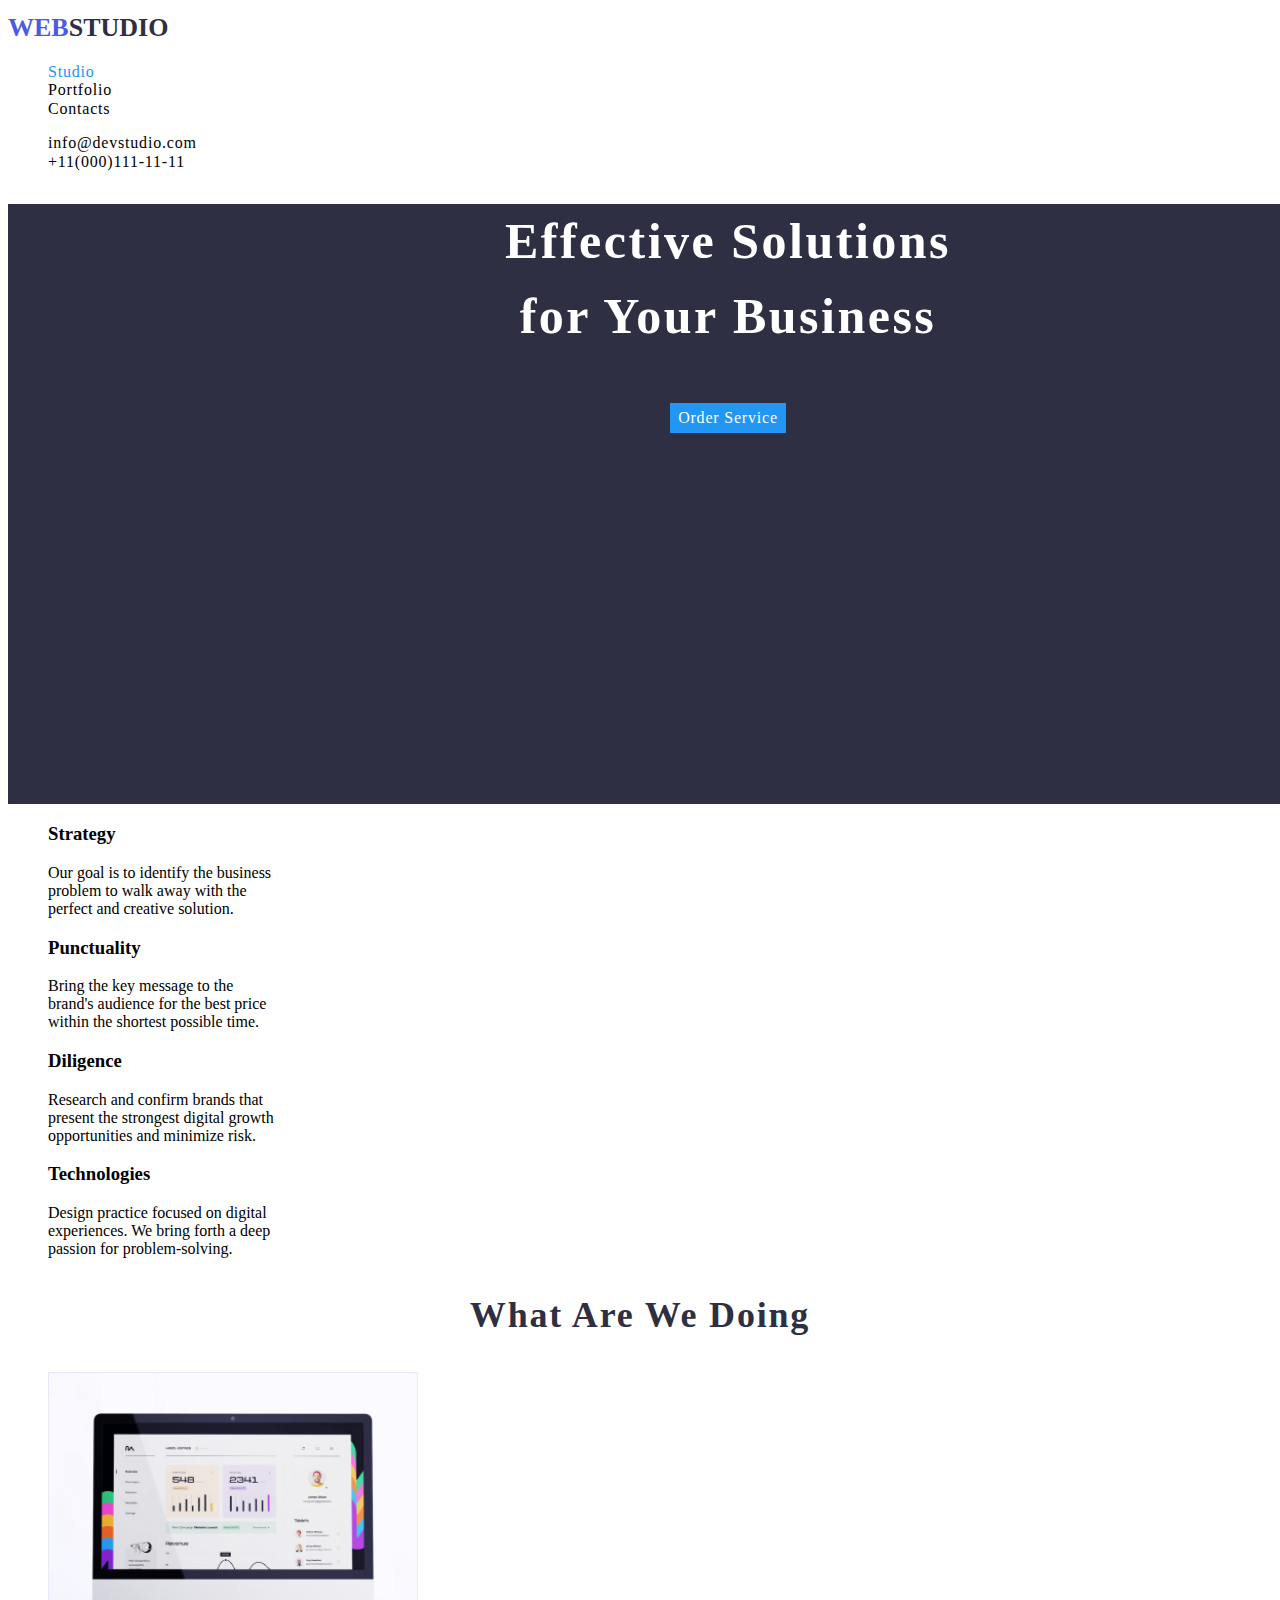
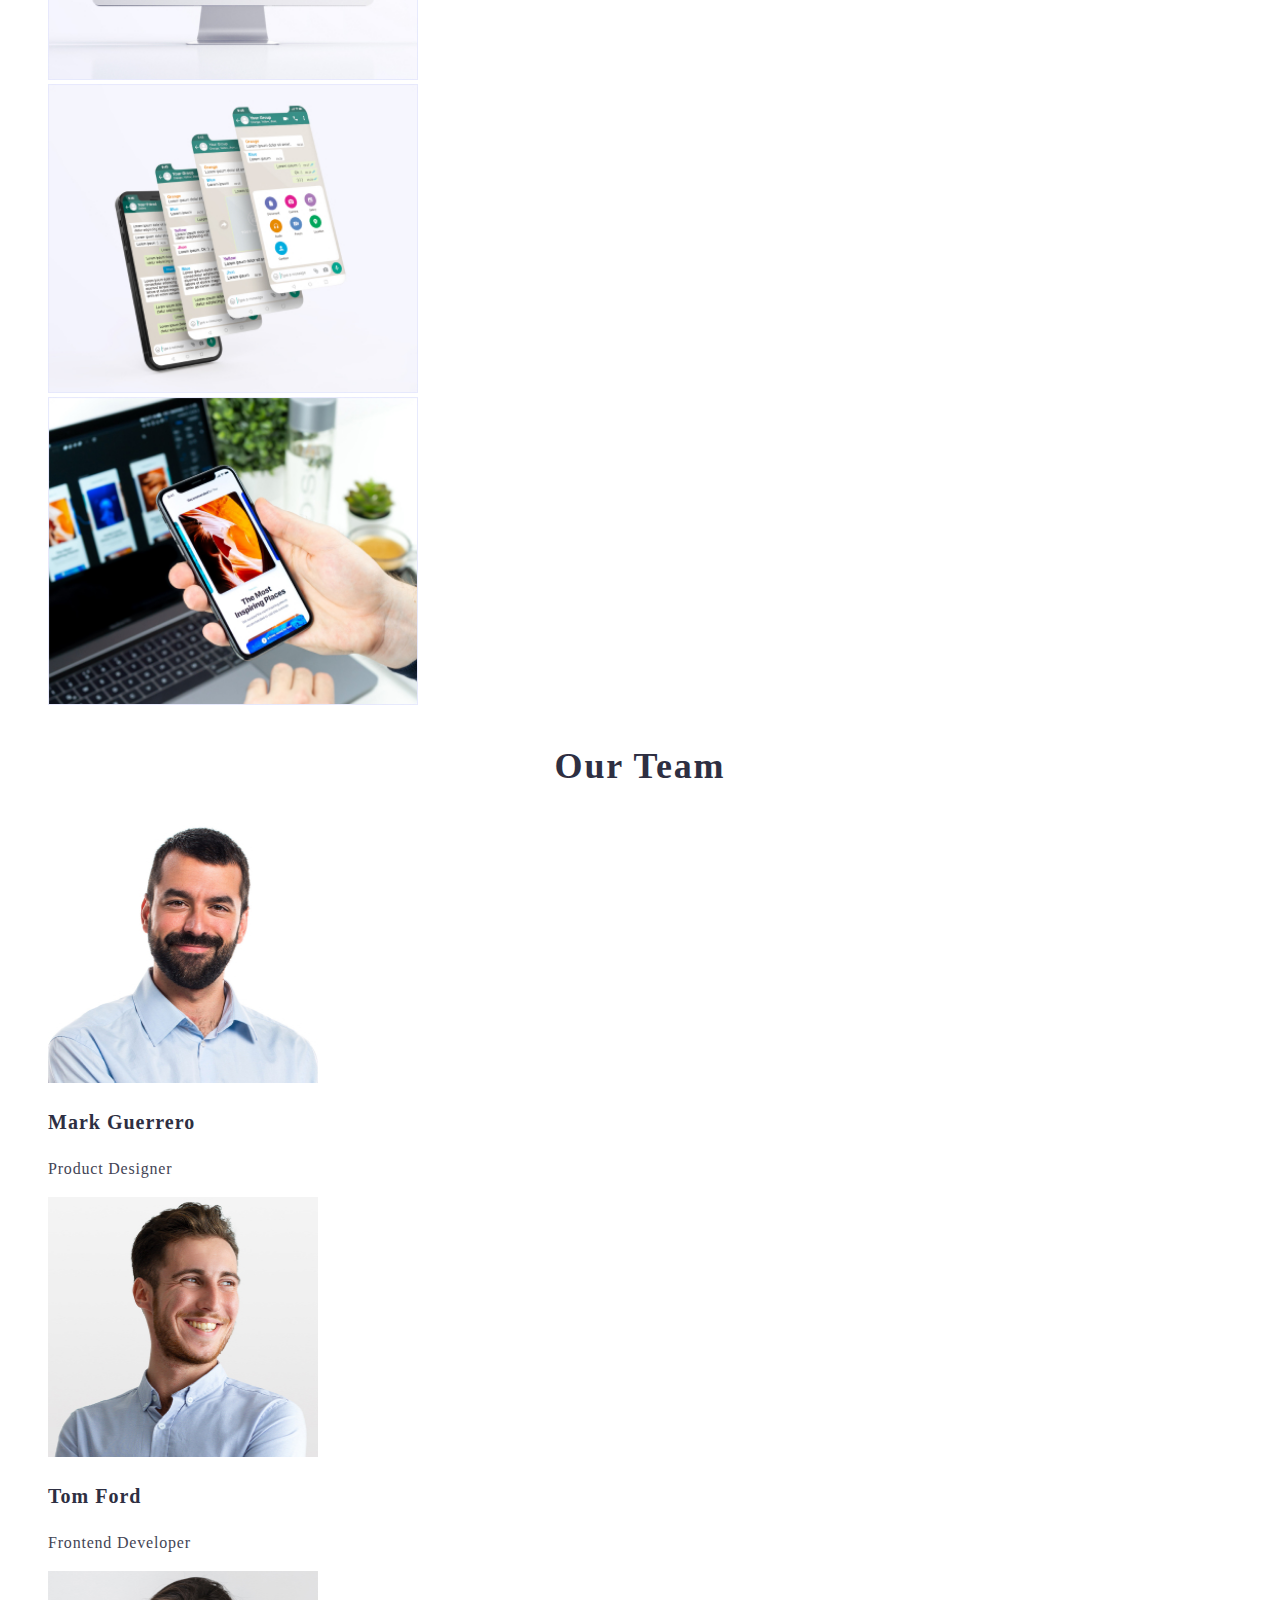
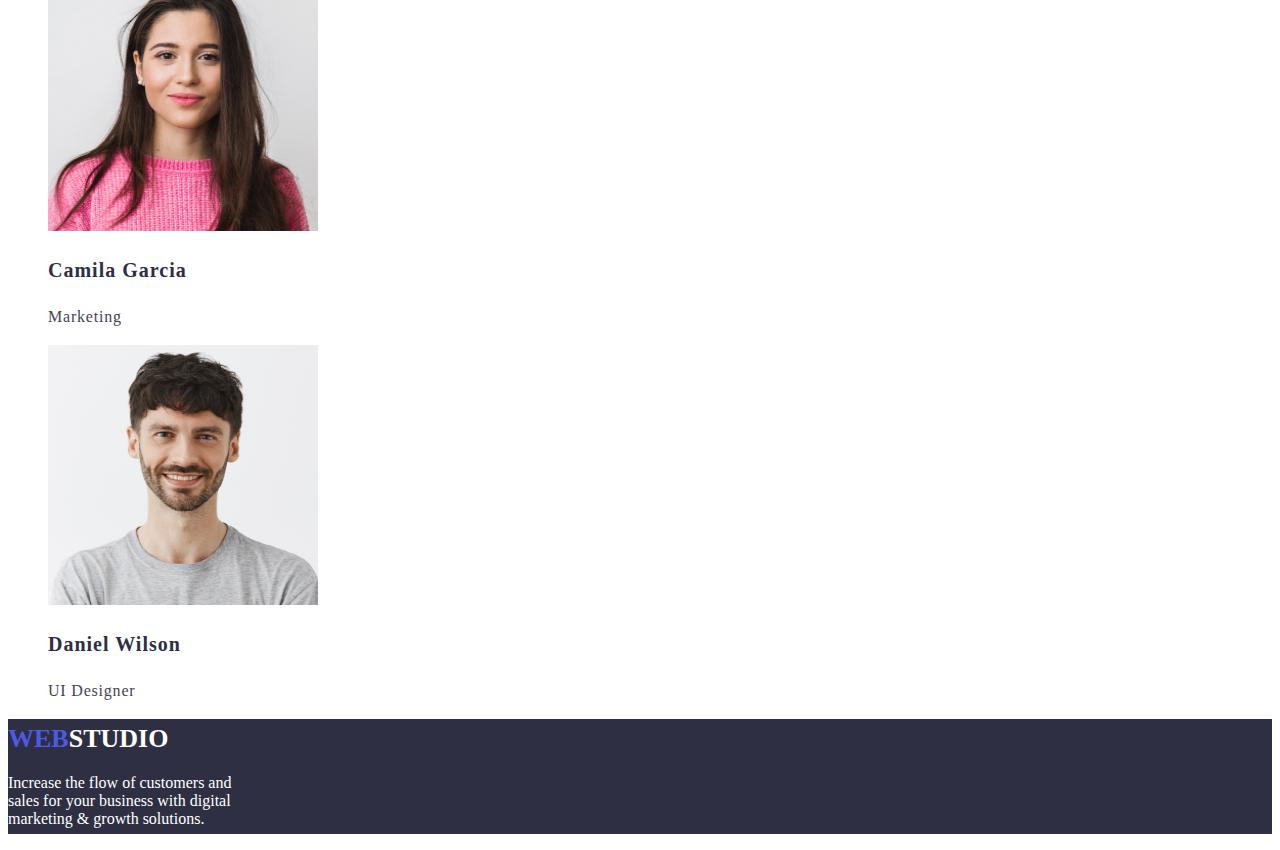
==== index.html @ 822389d4 "Homework2" ====
<!DOCTYPE html>
<html lang="en">
  <head>
    <meta charset="UTF-8" />
    <meta name="viewport" content="width=device-width, initial-scale=1.0" />
    <title>Homework 2</title>
    <!-- CSS -->
    <link rel="stylesheet" href="./css/styles.css" />
  </head>

  <body>
    <!-- This is the Header -->
    <header>
      <nav>
        <a href="./index.html" class="link-logo">
          <span class="web-logo">WEB</span
          ><span class="studio-logo">STUDIO</span>
        </a>
        <ul class="navbar lists">
          <li>
            <a href="#" class="pages currentoption">Studio</a>
          </li>
          <li>
            <a href="./portfolio.html" class="pages">Portfolio</a>
          </li>
          <li>
            <a href="#" class="pages">Contacts</a>
          </li>
        </ul>
      </nav>
      <ul class="contact-info lists">
        <li>
          <a href="mailto:info@devstudio.com" class="info">
            info@devstudio.com
          </a>
        </li>
        <li>
          <a href="tel:+11000111111" class="info"> +11(000)111-11-11 </a>
        </li>
      </ul>
    </header>

    <!-- This is the main section -->
    <main>
      <!-- This is section 1 -->
      <section class="section1 bg-section1">
        <h1 class="h1-title">
          Effective Solutions<br />
          for Your Business
        </h1>
        <button type="button" class="btn primary">Order Service</button>
      </section>
      <!-- This is section 2 -->
      <section class="list-section">
        <div>
          <ul class="criteria lists">
            <li>
              <h3 class="titlelist">Strategy</h3>
              <p class="desclist">
                Our goal is to identify the business<br />
                problem to walk away with the<br />
                perfect and creative solution.
              </p>
            </li>
            <li>
              <h3 class="titlelist">Punctuality</h3>
              <p class="desclist">
                Bring the key message to the<br />
                brand's audience for the best price<br />
                within the shortest possible time.
              </p>
            </li>
            <li>
              <h3 class="titlelist">Diligence</h3>
              <p class="desclist">
                Research and confirm brands that<br />
                present the strongest digital growth<br />opportunities and
                minimize risk.
              </p>
            </li>
            <li>
              <h3 class="titlelist">Technologies</h3>
              <p class="desclist">
                Design practice focused on digital<br />
                experiences. We bring forth a deep<br />
                passion for problem-solving.
              </p>
            </li>
          </ul>
        </div>
      </section>
      <!-- This is section 3 -->
      <section class="section3">
        <div>
          <h2 class="sectiontitle">What Are We Doing</h2>
          <ul class="services lists">
            <!-- Inserting Images -->
            <li>
              <img src="./images/img-1.jpg" alt="monitor" width="370" />
            </li>
            <li>
              <img src="./images/img-2.jpg" alt="mobile" width="370" />
            </li>
            <li>
              <img
                src="./images/img-3.jpg"
                alt="monitor and mobile"
                width="370"
              />
            </li>
          </ul>
        </div>
      </section>
      <!-- This is section 4 -->
      <section class="section4">
        <div>
          <h2 class="sectiontitle">Our Team</h2>
          <!-- Inserting Images -->
          <ul class="members lists">
            <li>
              <img
                src="./images/mark.jpg"
                alt="Mark Guerrero"
                width="270"
                height="260"
              />
              <h3 class="teamname">Mark Guerrero</h3>
              <p class="position">Product Designer</p>
            </li>
            <li>
              <img
                src="./images/tom.jpg"
                alt="Tom Ford"
                width="270"
                height="260"
              />
              <h3 class="teamname">Tom Ford</h3>
              <p class="position">Frontend Developer</p>
            </li>
            <li>
              <img
                src="./images/camila.jpg"
                alt="Camila Garcia"
                width="270"
                height="260"
              />
              <h3 class="teamname">Camila Garcia</h3>
              <p class="position">Marketing</p>
            </li>
            <li>
              <img
                src="./images/daniel.jpg"
                alt="Daniel Wilson"
                width="270"
                height="260"
              />
              <h3 class="teamname">Daniel Wilson</h3>
              <p class="position">UI Designer</p>
            </li>
          </ul>
        </div>
      </section>
    </main>

    <!-- This is Footer -->
    <footer class="endpart footerbg">
      <div>
        <a href="./index.html" class="link-logo">
          <span class="web-logo">WEB</span
          ><span class="studio-logo2">STUDIO</span>
        </a>
        <p class="finpart">
          Increase the flow of customers and<br />
          sales for your business with digital<br />
          marketing & growth solutions.
        </p>
      </div>
    </footer>
  </body>
</html>
---- css/styles.css ----
@import url("https://fonts.googleapis.com/css2?family=Raleway:wght@800&family=Roboto:wght@400;500;700;900&display=swap");

:root {
  --iris: #4d5ae5;
  --navyblue: #2e2f42;
  --navcolor: black;
  --oceancolor: #2196f3;
  --whitecolor: white;
  --slatecolor: #434455;
}

.link-logo {
  text-decoration: none;
  /*font-family: "raleway", sans-serif;*/
  font-size: 26px;
  line-height: 1.5;
  font-weight: 800;
}

.web-logo {
  color: var(--iris);
}

.studio-logo {
  color: var(--navyblue);
}

.studio-logo2 {
  color: var(--whitecolor);
}

.navbar .pages {
  color: var(--navcolor);
  text-decoration: none;
  font-weight: 500;
  font-size: 16px;
  line-height: 1.15;
  letter-spacing: 0.05em;
}

.lists {
  list-style-type: none;
}

.navbar .pages:hover,
.navbar .pages:focus,
.navbar .pages.currentoption,
.contact-info .info:hover,
.contact-info .info:focus {
  color: var(--oceancolor);
}

.contact-info .info {
  color: var(--navcolor);
  font-weight: 500;
  font-size: 16px;
  line-height: 1.15;
  letter-spacing: 0.05em;
  text-decoration: none;
}

.bg-section1 {
  background-color: var(--navyblue);
  text-align: center;
  width: 1440px;
  height: 600px;
  line-height: 60px;
  left: 0px;
  top: 72px;
}

.h1-title {
  color: var(--whitecolor);
  font-size: 50px;
  font-weight: 700;
  line-height: 1.5;
  text-align: center;
  letter-spacing: 0.05em;
}

.btn {
  cursor: pointer;
  border-color: transparent;
  letter-spacing: 0.05em;
  font-family: inherit;
}

.btn.primary {
  background-color: var(--oceancolor);
  color: var(--whitecolor);
  font-size: 16px;
  font-weight: 500;
  line-height: 1.5;
  text-align: center;
  letter-spacing: 0.05em;
}

.btn.primary:hover,
.btn.primary:focus {
  background-color: hotpink;
}

.btn.filter {
  background-color: var(--whitecolor);
  color: var(--navyblue);
  font-weight: 500;
  font-size: 16px;
  line-height: 1.62;
  padding: 10px;
}

.btn.filter:hover,
.btn.filter:focus,
.btn.filter.primary {
  background-color: var(--oceancolor);
  color: var(--whitecolor);
}

.desclist.titlelist {
  font-weight: 800;
  font-size: 14px;
  line-height: 1.5;
  color: var(--slatecolor);
}

.sectiontitle {
  text-align: center;
  color: var(--navyblue);
  font-size: 36px;
  font-weight: 900;
  line-height: 1.5;
  letter-spacing: 0.05em;
}
.teamname {
  color: var(--navyblue);
  font-weight: 800;
  font-size: 20px;
  line-height: 1.5;
  letter-spacing: 0.05em;
}

.position {
  color: var(--slatecolor);
  font-size: 16px;
  font-style: normal;
  font-weight: 400;
  line-height: 24px;
  letter-spacing: 0.05em;
}

.footerbg {
  background-color: var(--navyblue);
}

.finpart {
  color: var(--whitecolor);
  width: 265px;
  height: 60px;
  top: 3300pxq;
}

.pictures {
  text-decoration: none;
}

.pictures.imgdesclists {
  color: var(--navyblue);
  font-weight: 700;
  font-size: 18px;
  line-height: 2;
  letter-spacing: 0.06em;
}

.pictures.usagelist {
  color: var(--slatecolor);
  font-weight: 700;
  font-size: 18px;
  line-height: 2;
  letter-spacing: 0.06em;
}
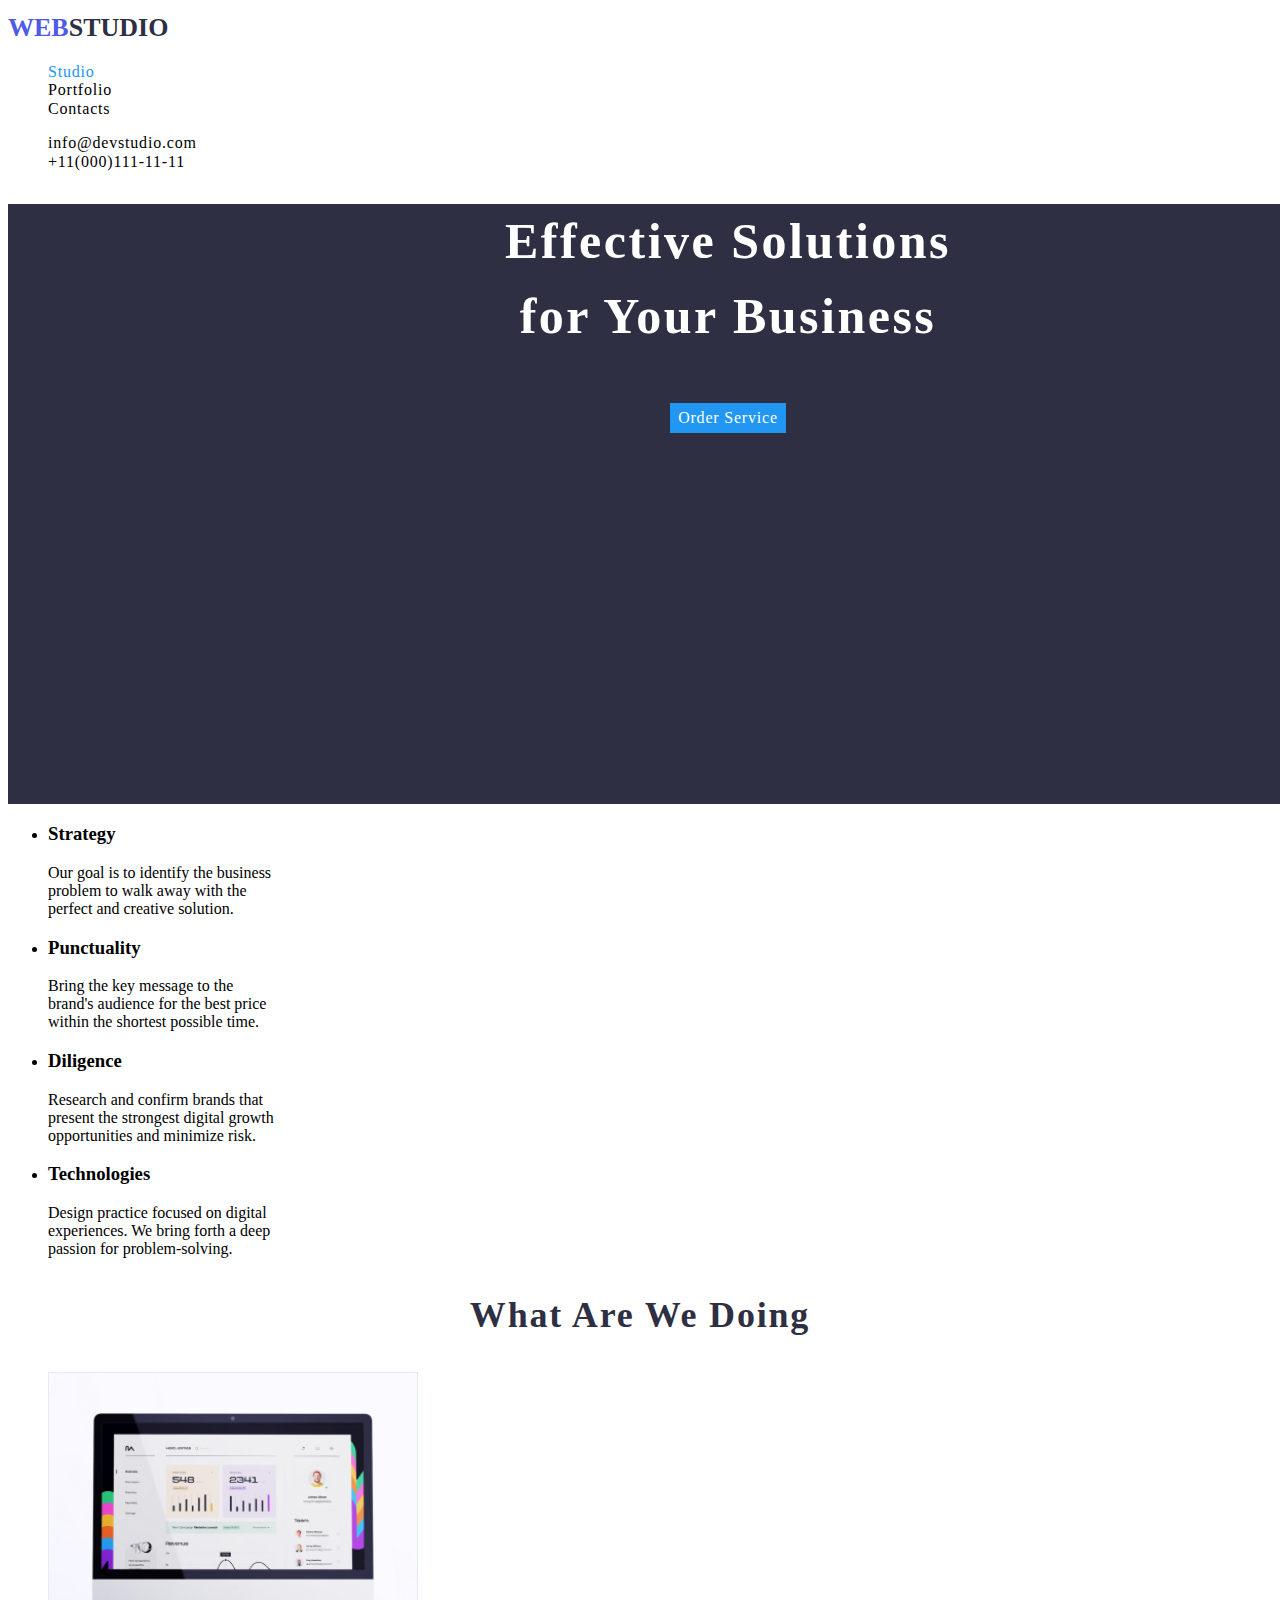
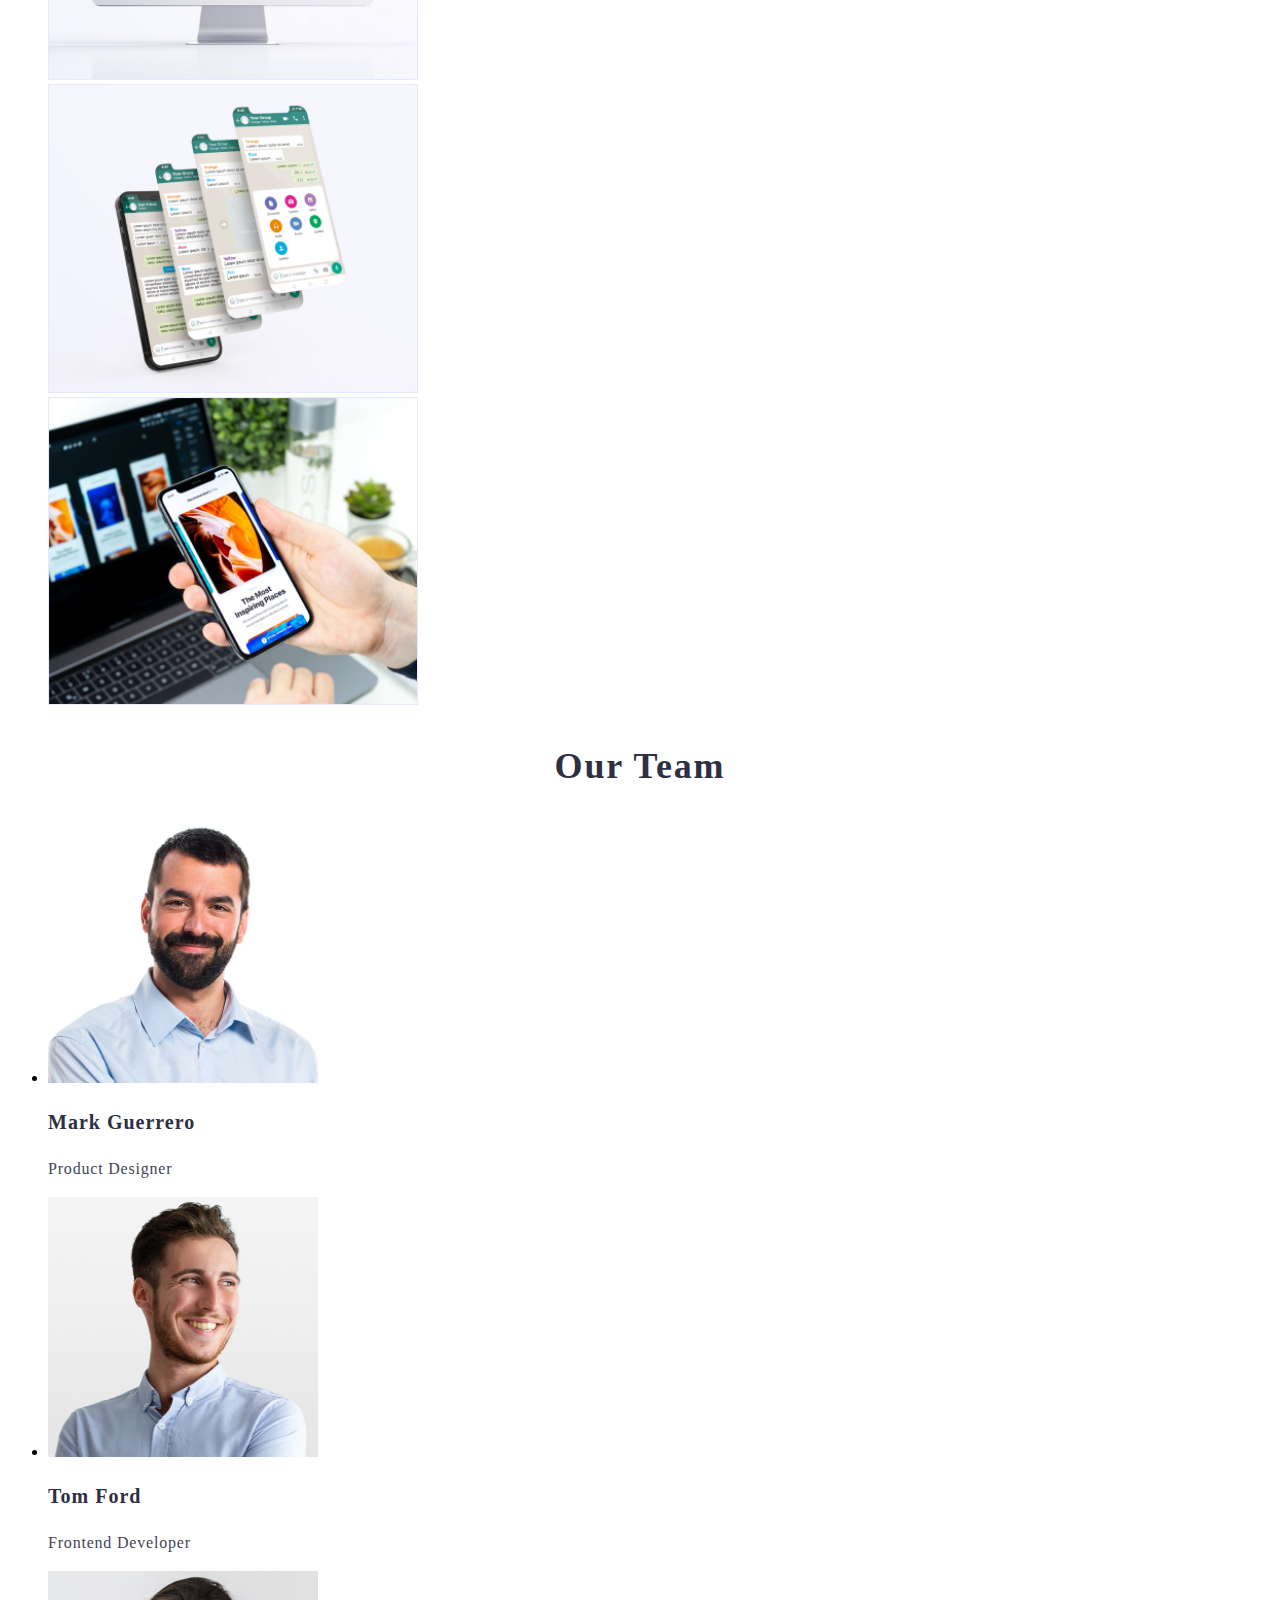
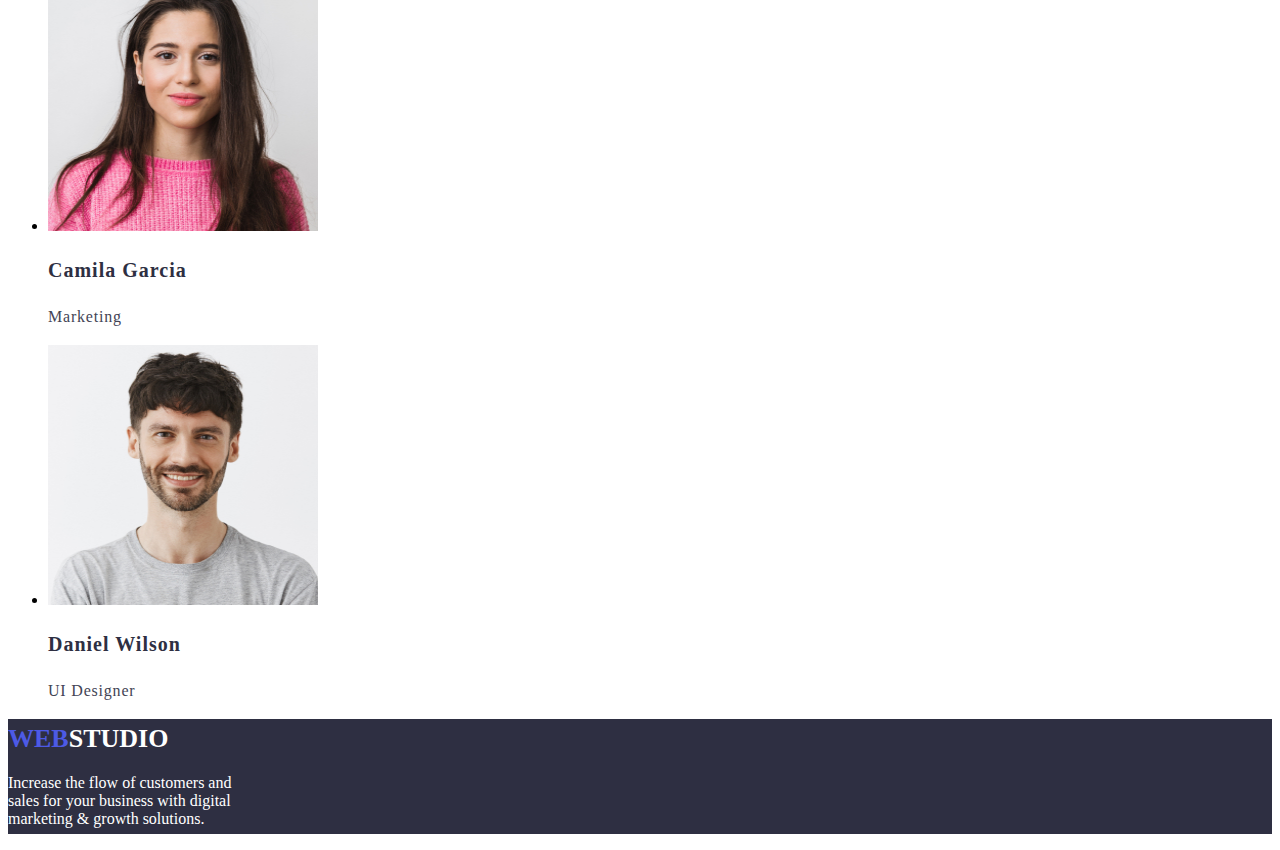
==== commit 529fa2ae: "Homework2" ====
--- a/index.html
+++ b/index.html
@@ -3,39 +3,38 @@
   <head>
     <meta charset="UTF-8" />
     <meta name="viewport" content="width=device-width, initial-scale=1.0" />
-    <title>Homework 2</title>
+    <title>Studio</title>
     <!-- CSS -->
     <link rel="stylesheet" href="./css/styles.css" />
   </head>
 
   <body>
     <!-- This is the Header -->
-    <header>
+    <header class="page-header">
       <nav>
-        <a href="./index.html" class="link-logo">
-          <span class="web-logo">WEB</span
-          ><span class="studio-logo">STUDIO</span>
+        <a href="./index.html" class="logo-link">
+          <span class="logo">WEB</span><span class="studio">STUDIO</span>
         </a>
-        <ul class="navbar lists">
+        <ul class="nav-menu list">
           <li>
-            <a href="#" class="pages currentoption">Studio</a>
+            <a href="#" class="page current">Studio</a>
           </li>
           <li>
-            <a href="./portfolio.html" class="pages">Portfolio</a>
+            <a href="./portfolio.html" class="page">Portfolio</a>
           </li>
           <li>
-            <a href="#" class="pages">Contacts</a>
+            <a href="#" class="page">Contacts</a>
           </li>
         </ul>
       </nav>
-      <ul class="contact-info lists">
+      <ul class="contacts-menu list">
         <li>
-          <a href="mailto:info@devstudio.com" class="info">
+          <a href="mailto:info@devstudio.com" class="item">
             info@devstudio.com
           </a>
         </li>
         <li>
-          <a href="tel:+11000111111" class="info"> +11(000)111-11-11 </a>
+          <a href="tel:+11000111111" class="item"> +11(000)111-11-11 </a>
         </li>
       </ul>
     </header>
@@ -43,44 +42,44 @@
     <!-- This is the main section -->
     <main>
       <!-- This is section 1 -->
-      <section class="section1 bg-section1">
-        <h1 class="h1-title">
+      <section class="hero bg-hero">
+        <h1 class="hero-title">
           Effective Solutions<br />
           for Your Business
         </h1>
-        <button type="button" class="btn primary">Order Service</button>
+        <button type="button" class="button primary">Order Service</button>
       </section>
       <!-- This is section 2 -->
-      <section class="list-section">
-        <div>
-          <ul class="criteria lists">
+      <section class="section">
+        <div class="container">
+          <ul class="benefits lists">
             <li>
-              <h3 class="titlelist">Strategy</h3>
-              <p class="desclist">
+              <h3 class="title">Strategy</h3>
+              <p class="description">
                 Our goal is to identify the business<br />
                 problem to walk away with the<br />
                 perfect and creative solution.
               </p>
             </li>
             <li>
-              <h3 class="titlelist">Punctuality</h3>
-              <p class="desclist">
+              <h3 class="title">Punctuality</h3>
+              <p class="description">
                 Bring the key message to the<br />
                 brand's audience for the best price<br />
                 within the shortest possible time.
               </p>
             </li>
             <li>
-              <h3 class="titlelist">Diligence</h3>
-              <p class="desclist">
+              <h3 class="title">Diligence</h3>
+              <p class="description">
                 Research and confirm brands that<br />
                 present the strongest digital growth<br />opportunities and
                 minimize risk.
               </p>
             </li>
             <li>
-              <h3 class="titlelist">Technologies</h3>
-              <p class="desclist">
+              <h3 class="title">Technologies</h3>
+              <p class="description">
                 Design practice focused on digital<br />
                 experiences. We bring forth a deep<br />
                 passion for problem-solving.
@@ -90,10 +89,10 @@
         </div>
       </section>
       <!-- This is section 3 -->
-      <section class="section3">
-        <div>
-          <h2 class="sectiontitle">What Are We Doing</h2>
-          <ul class="services lists">
+      <section class="section">
+        <div class="container">
+          <h2 class="section-title">What Are We Doing</h2>
+          <ul class="what-we-do list">
             <!-- Inserting Images -->
             <li>
               <img src="./images/img-1.jpg" alt="monitor" width="370" />
@@ -112,9 +111,9 @@
         </div>
       </section>
       <!-- This is section 4 -->
-      <section class="section4">
-        <div>
-          <h2 class="sectiontitle">Our Team</h2>
+      <section class="section">
+        <div class="container">
+          <h2 class="section-title">Our Team</h2>
           <!-- Inserting Images -->
           <ul class="members lists">
             <li>
@@ -124,7 +123,7 @@
                 width="270"
                 height="260"
               />
-              <h3 class="teamname">Mark Guerrero</h3>
+              <h3 class="name">Mark Guerrero</h3>
               <p class="position">Product Designer</p>
             </li>
             <li>
@@ -134,7 +133,7 @@
                 width="270"
                 height="260"
               />
-              <h3 class="teamname">Tom Ford</h3>
+              <h3 class="name">Tom Ford</h3>
               <p class="position">Frontend Developer</p>
             </li>
             <li>
@@ -144,7 +143,7 @@
                 width="270"
                 height="260"
               />
-              <h3 class="teamname">Camila Garcia</h3>
+              <h3 class="name">Camila Garcia</h3>
               <p class="position">Marketing</p>
             </li>
             <li>
@@ -154,7 +153,7 @@
                 width="270"
                 height="260"
               />
-              <h3 class="teamname">Daniel Wilson</h3>
+              <h3 class="name">Daniel Wilson</h3>
               <p class="position">UI Designer</p>
             </li>
           </ul>
@@ -163,13 +162,12 @@
     </main>
 
     <!-- This is Footer -->
-    <footer class="endpart footerbg">
+    <footer class="page-footer bg-footer">
       <div>
-        <a href="./index.html" class="link-logo">
-          <span class="web-logo">WEB</span
-          ><span class="studio-logo2">STUDIO</span>
+        <a href="./index.html" class="logo-link">
+          <span class="logo">WEB</span><span class="footer">STUDIO</span>
         </a>
-        <p class="finpart">
+        <p class="footer-description">
           Increase the flow of customers and<br />
           sales for your business with digital<br />
           marketing & growth solutions.
--- a/css/styles.css
+++ b/css/styles.css
@@ -9,7 +9,7 @@
   --slatecolor: #434455;
 }
 
-.link-logo {
+.logo-link {
   text-decoration: none;
   /*font-family: "raleway", sans-serif;*/
   font-size: 26px;
@@ -17,19 +17,19 @@
   font-weight: 800;
 }
 
-.web-logo {
+.logo {
   color: var(--iris);
 }
 
-.studio-logo {
+.studio {
   color: var(--navyblue);
 }
 
-.studio-logo2 {
+.footer {
   color: var(--whitecolor);
 }
 
-.navbar .pages {
+.nav-menu .page {
   color: var(--navcolor);
   text-decoration: none;
   font-weight: 500;
@@ -38,19 +38,19 @@
   letter-spacing: 0.05em;
 }
 
-.lists {
+.list {
   list-style-type: none;
 }
 
-.navbar .pages:hover,
-.navbar .pages:focus,
-.navbar .pages.currentoption,
-.contact-info .info:hover,
-.contact-info .info:focus {
+.nav-menu .page:hover,
+.nav-menu .page:focus,
+.nav-menu .page.current,
+.contacts-menu .item:hover,
+.contacts-menu .item:focus {
   color: var(--oceancolor);
 }
 
-.contact-info .info {
+.contacts-menu .item {
   color: var(--navcolor);
   font-weight: 500;
   font-size: 16px;
@@ -59,7 +59,7 @@
   text-decoration: none;
 }
 
-.bg-section1 {
+.bg-hero {
   background-color: var(--navyblue);
   text-align: center;
   width: 1440px;
@@ -69,7 +69,7 @@
   top: 72px;
 }
 
-.h1-title {
+.hero-title {
   color: var(--whitecolor);
   font-size: 50px;
   font-weight: 700;
@@ -78,14 +78,14 @@
   letter-spacing: 0.05em;
 }
 
-.btn {
+.button {
   cursor: pointer;
   border-color: transparent;
   letter-spacing: 0.05em;
   font-family: inherit;
 }
 
-.btn.primary {
+.button.primary {
   background-color: var(--oceancolor);
   color: var(--whitecolor);
   font-size: 16px;
@@ -95,12 +95,12 @@
   letter-spacing: 0.05em;
 }
 
-.btn.primary:hover,
-.btn.primary:focus {
+.button.primary:hover,
+.button.primary:focus {
   background-color: hotpink;
 }
 
-.btn.filter {
+.button.filter {
   background-color: var(--whitecolor);
   color: var(--navyblue);
   font-weight: 500;
@@ -109,21 +109,21 @@
   padding: 10px;
 }
 
-.btn.filter:hover,
-.btn.filter:focus,
-.btn.filter.primary {
+.button.filter:hover,
+.button.filter:focus,
+.button.filter.current {
   background-color: var(--oceancolor);
   color: var(--whitecolor);
 }
 
-.desclist.titlelist {
+.description.title {
   font-weight: 800;
   font-size: 14px;
   line-height: 1.5;
   color: var(--slatecolor);
 }
 
-.sectiontitle {
+.section-title {
   text-align: center;
   color: var(--navyblue);
   font-size: 36px;
@@ -131,7 +131,7 @@
   line-height: 1.5;
   letter-spacing: 0.05em;
 }
-.teamname {
+.name {
   color: var(--navyblue);
   font-weight: 800;
   font-size: 20px;
@@ -148,22 +148,22 @@
   letter-spacing: 0.05em;
 }
 
-.footerbg {
+.bg-footer {
   background-color: var(--navyblue);
 }
 
-.finpart {
+.footer-description {
   color: var(--whitecolor);
   width: 265px;
   height: 60px;
   top: 3300pxq;
 }
 
-.pictures {
+.project {
   text-decoration: none;
 }
 
-.pictures.imgdesclists {
+.project.name {
   color: var(--navyblue);
   font-weight: 700;
   font-size: 18px;
@@ -171,7 +171,7 @@
   letter-spacing: 0.06em;
 }
 
-.pictures.usagelist {
+.pictures.type {
   color: var(--slatecolor);
   font-weight: 700;
   font-size: 18px;
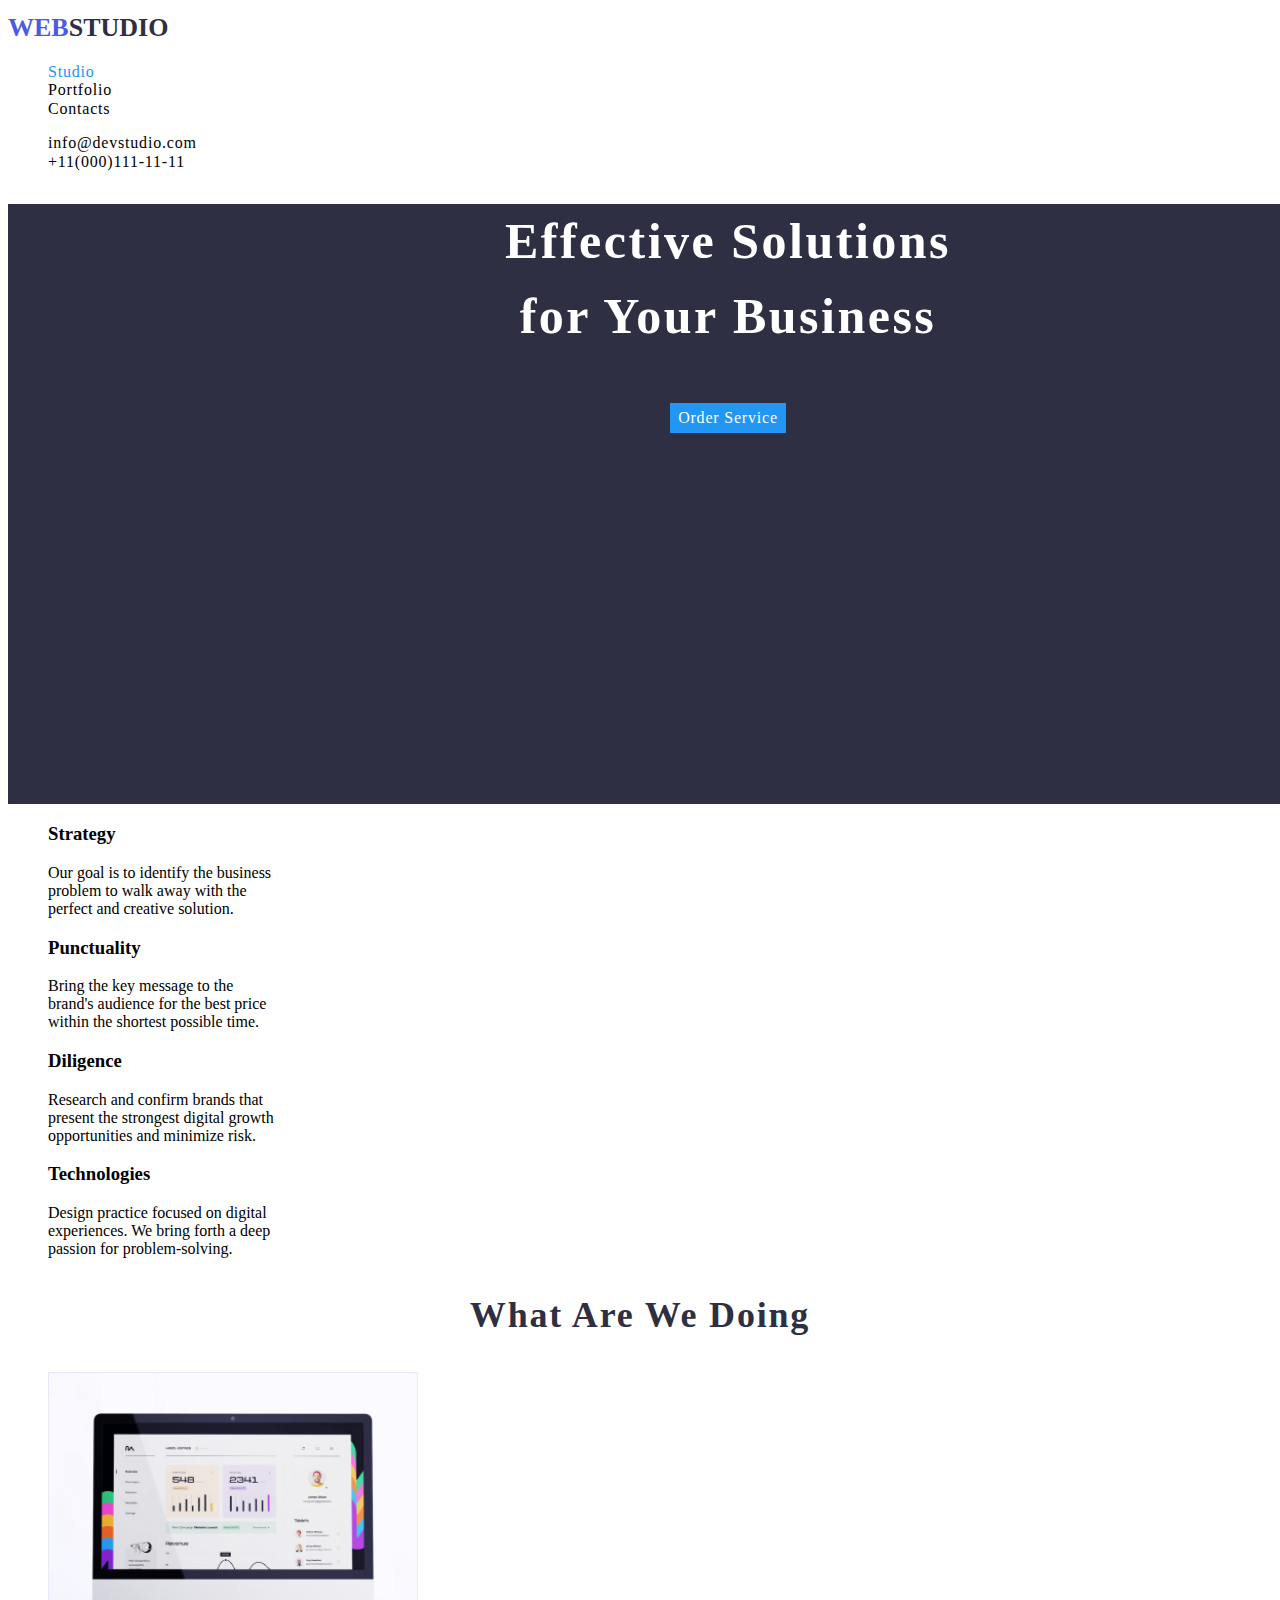
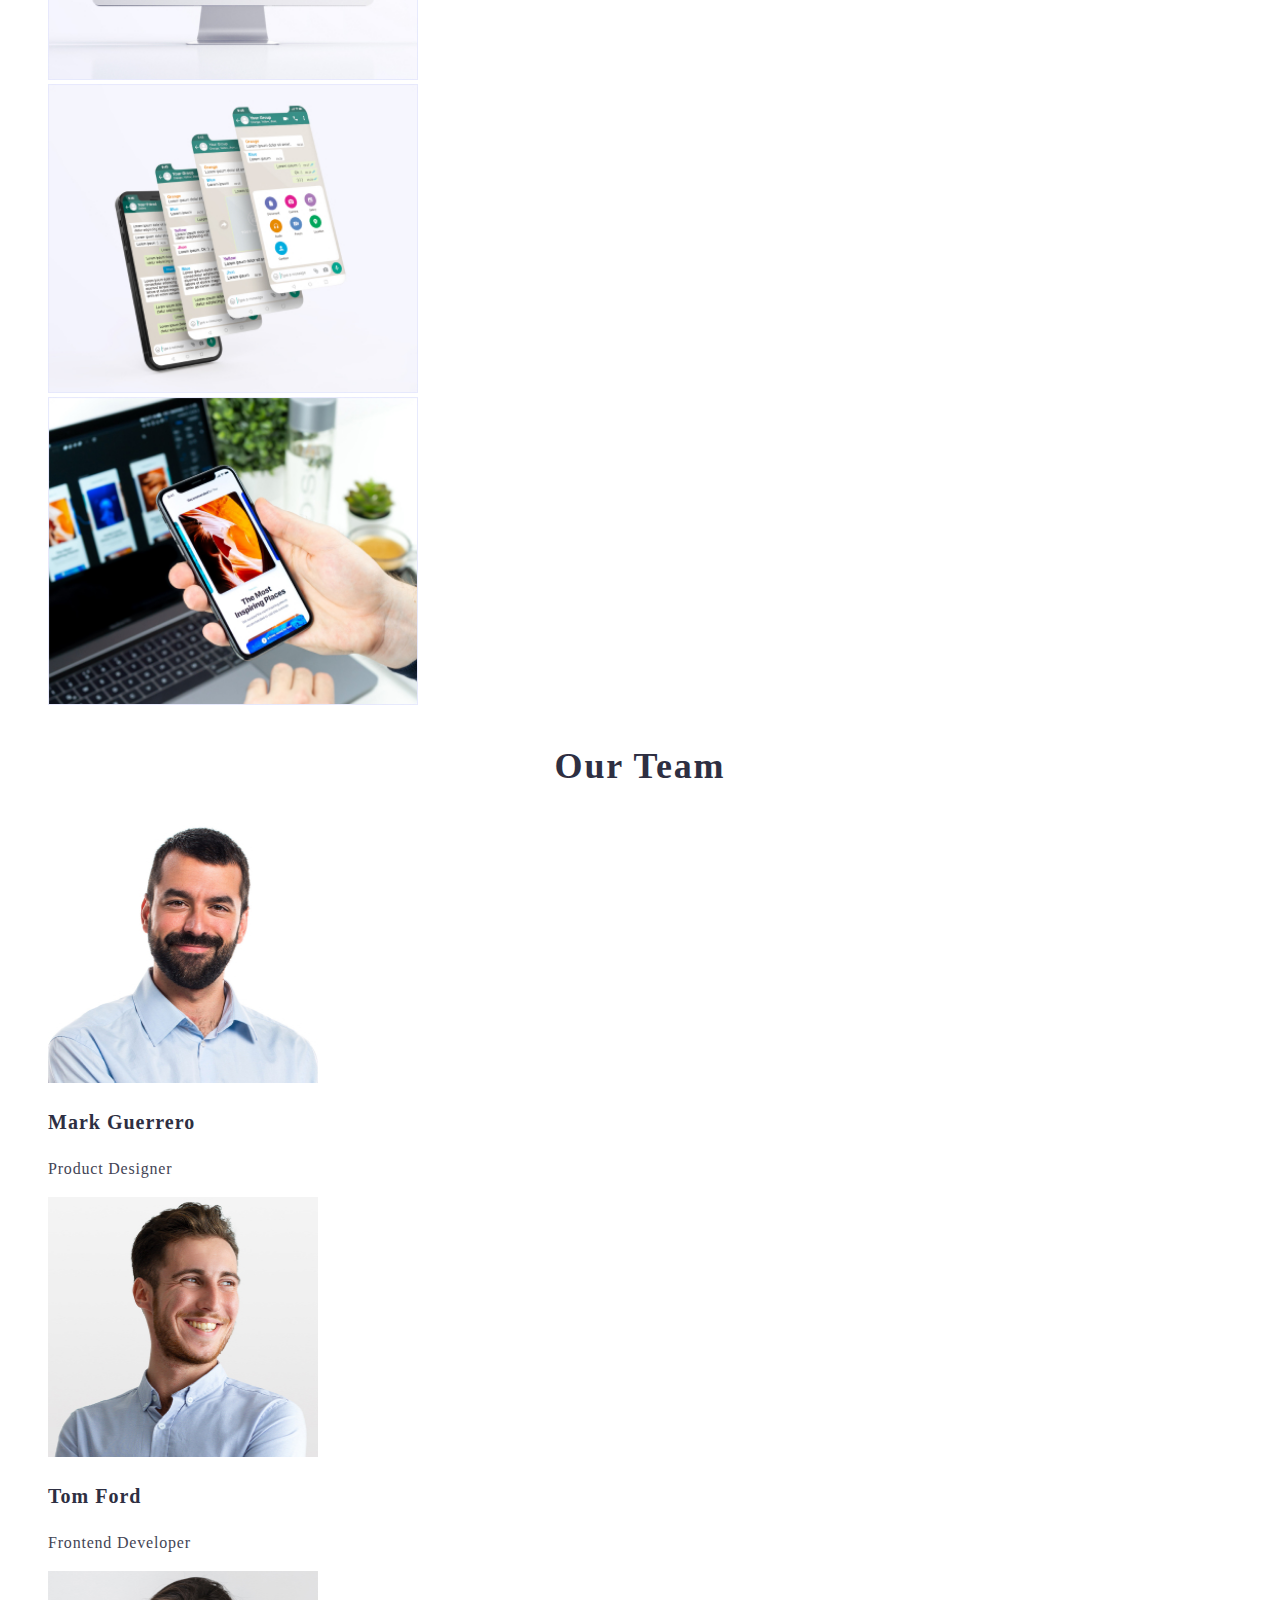
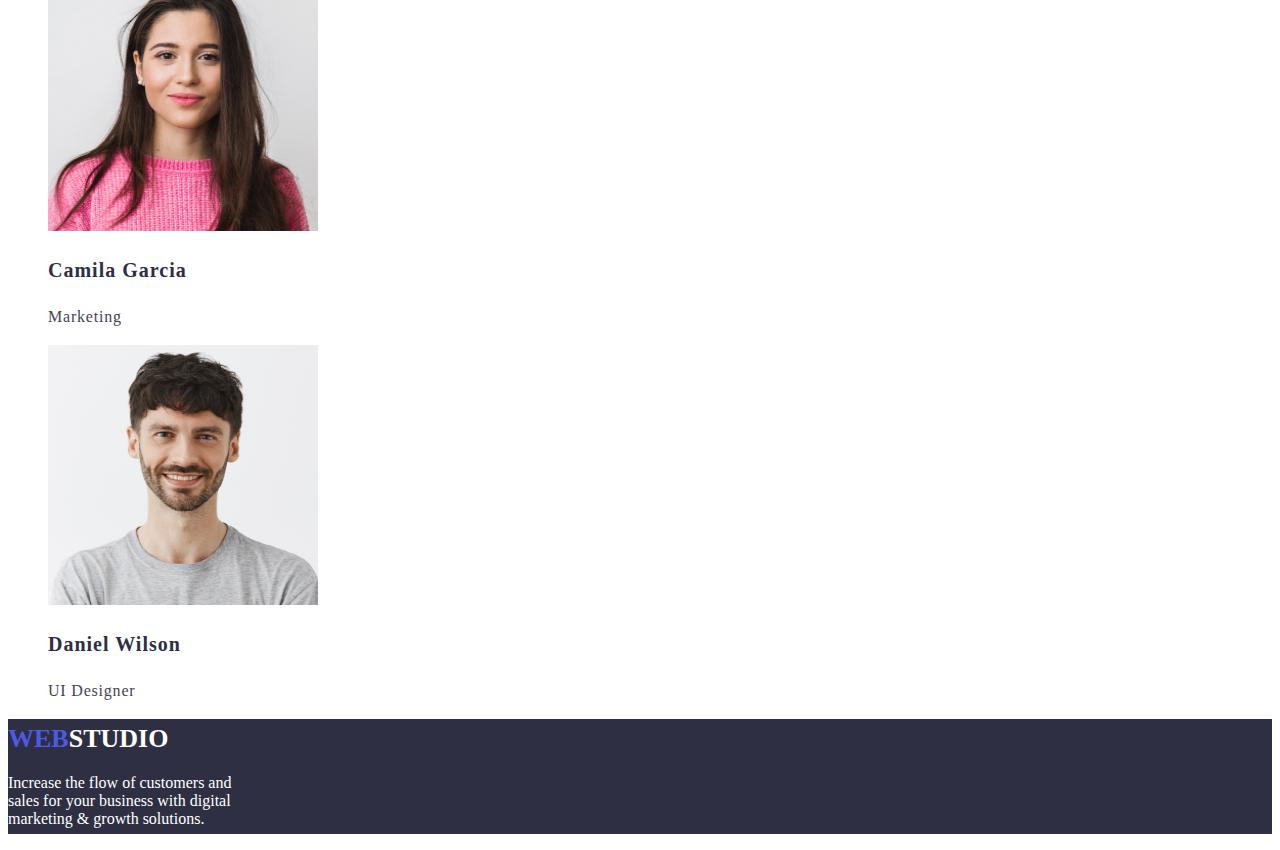
==== commit 8d5ce668: "Homework2" ====
--- a/index.html
+++ b/index.html
@@ -52,7 +52,7 @@
       <!-- This is section 2 -->
       <section class="section">
         <div class="container">
-          <ul class="benefits lists">
+          <ul class="benefits list">
             <li>
               <h3 class="title">Strategy</h3>
               <p class="description">
@@ -115,7 +115,7 @@
         <div class="container">
           <h2 class="section-title">Our Team</h2>
           <!-- Inserting Images -->
-          <ul class="members lists">
+          <ul class="members list">
             <li>
               <img
                 src="./images/mark.jpg"
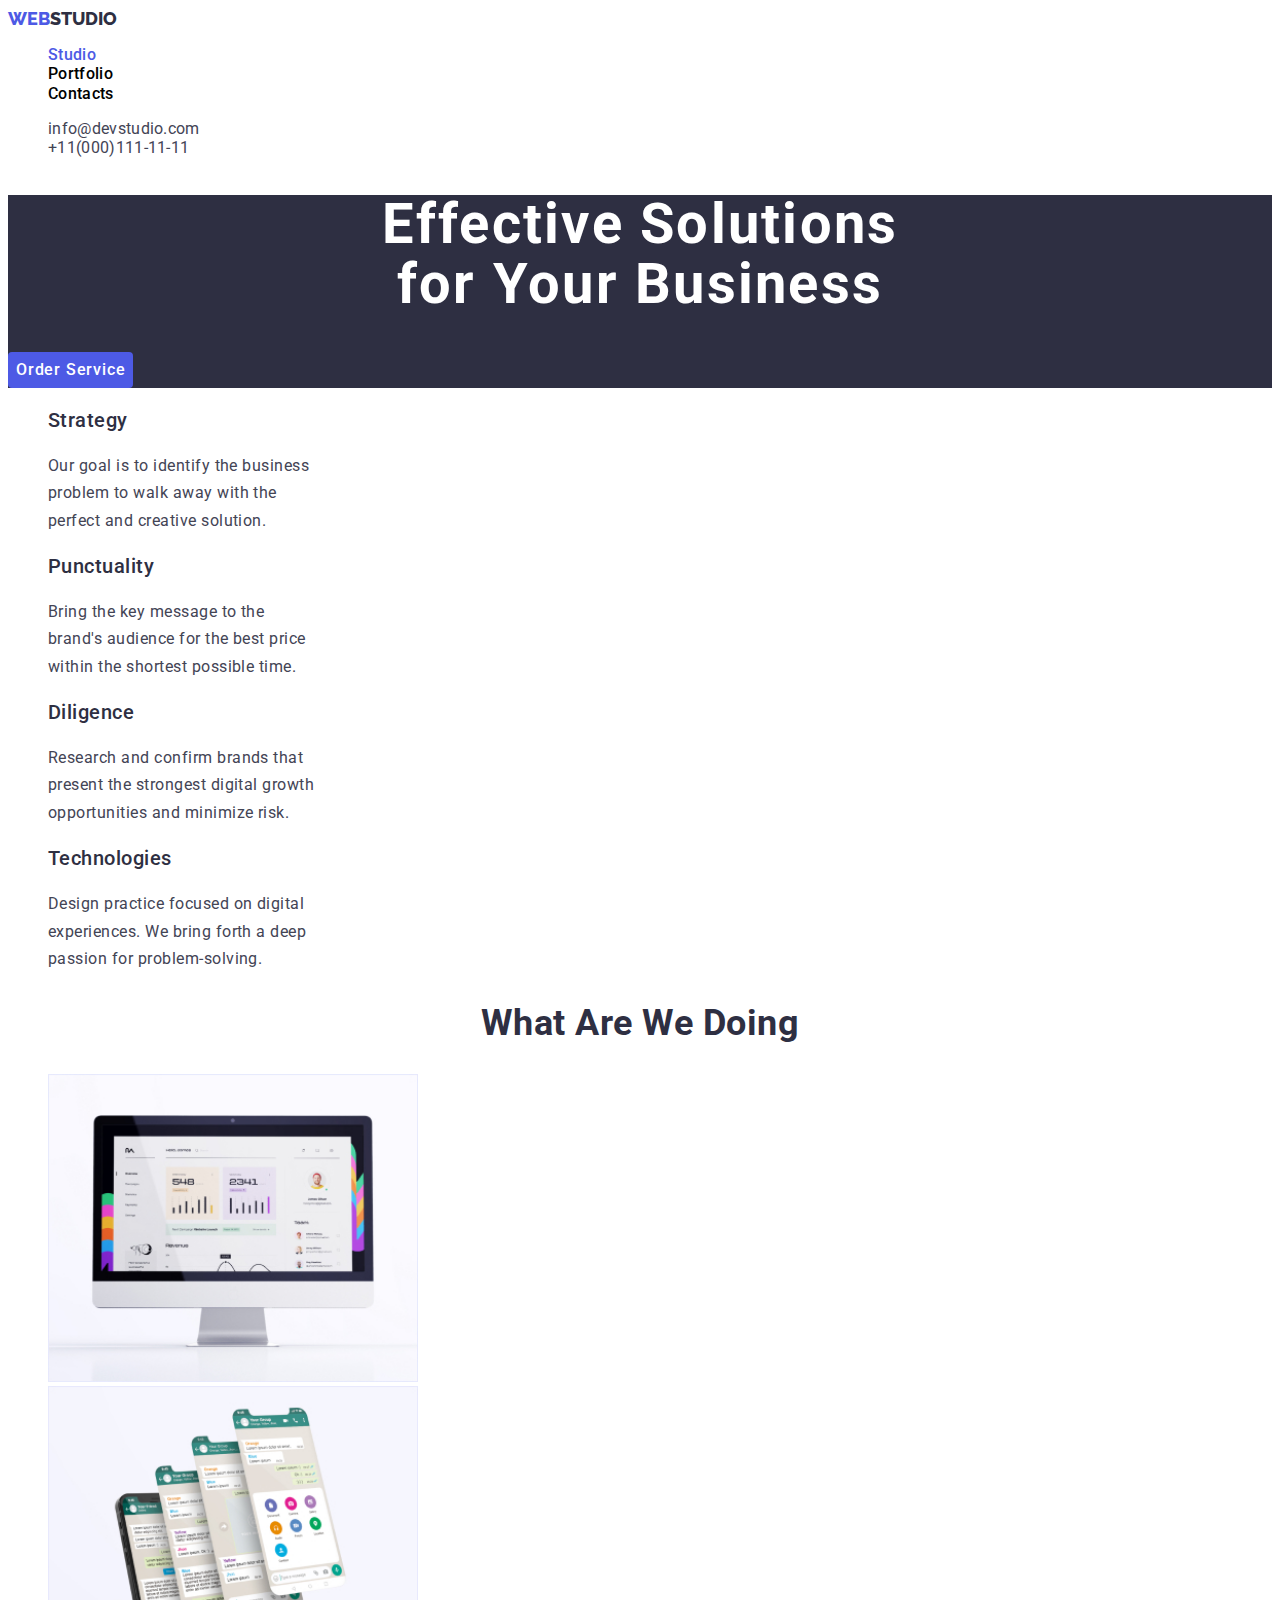
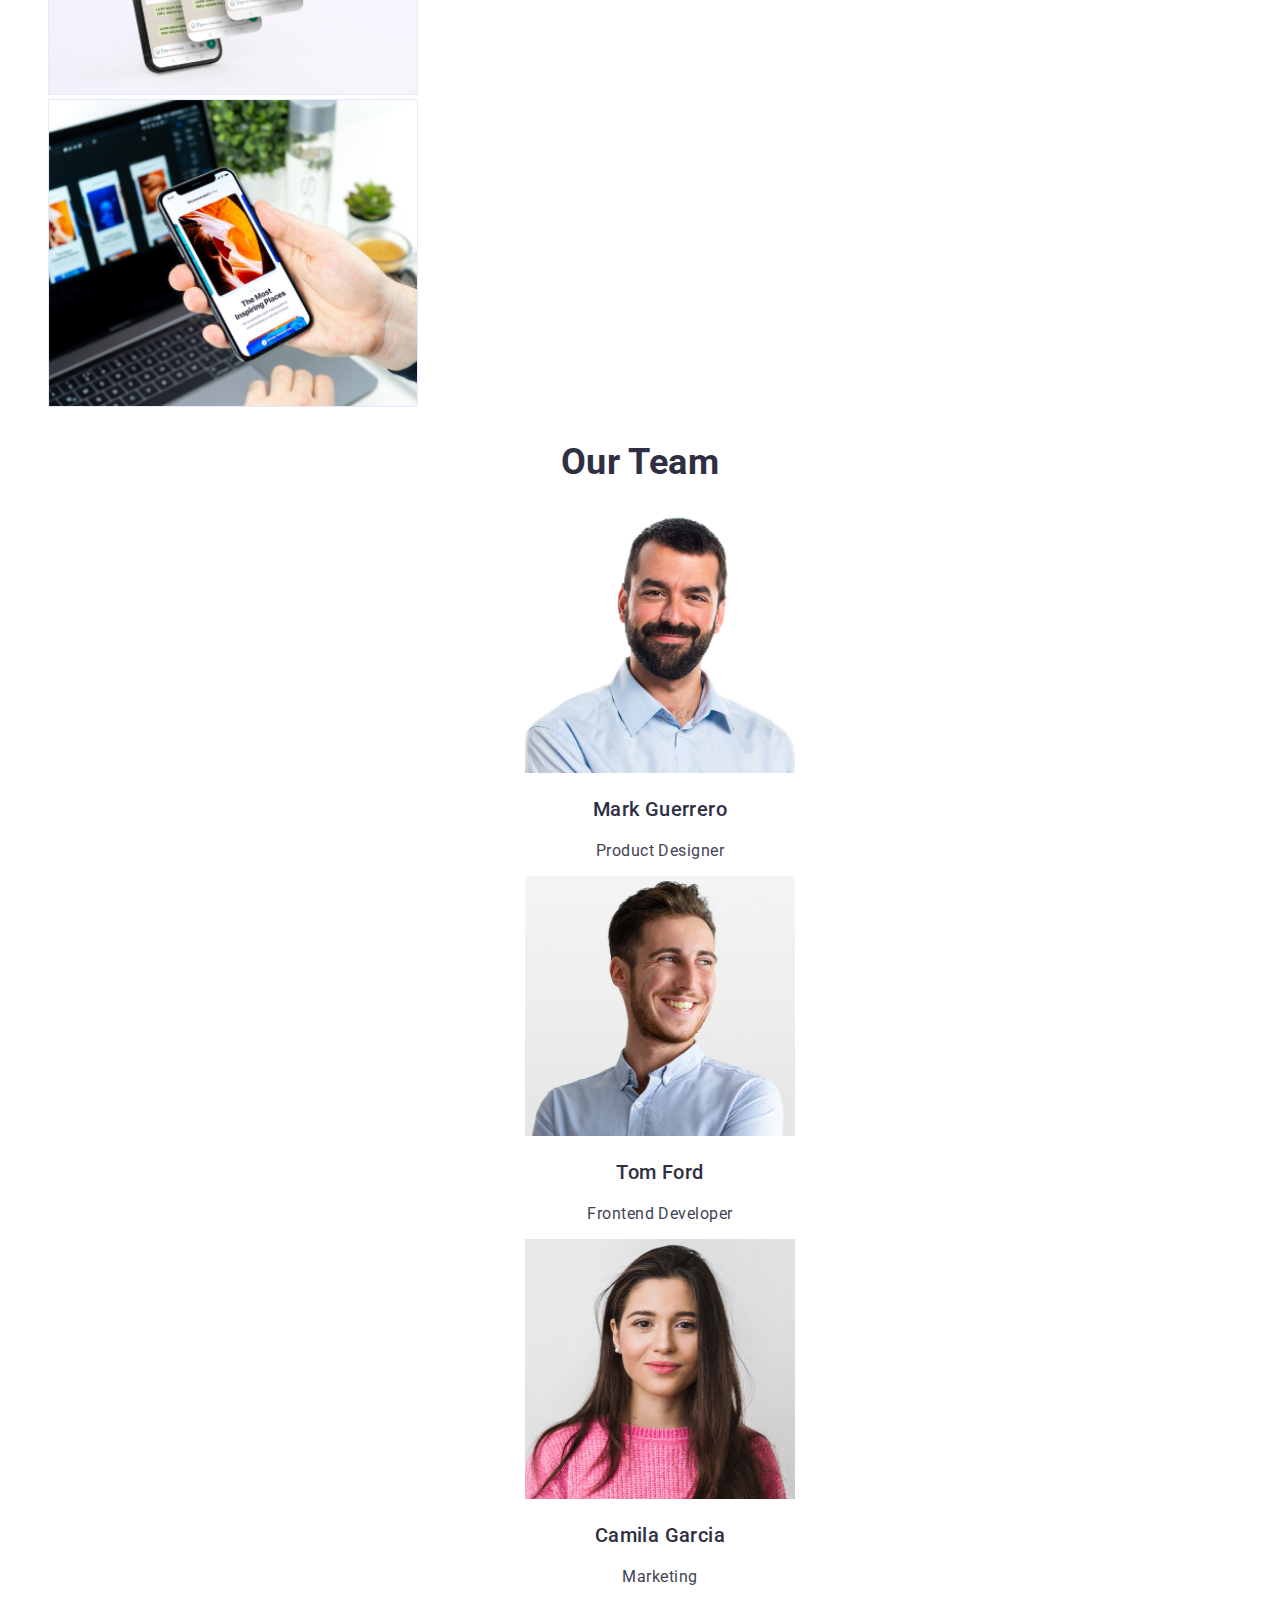
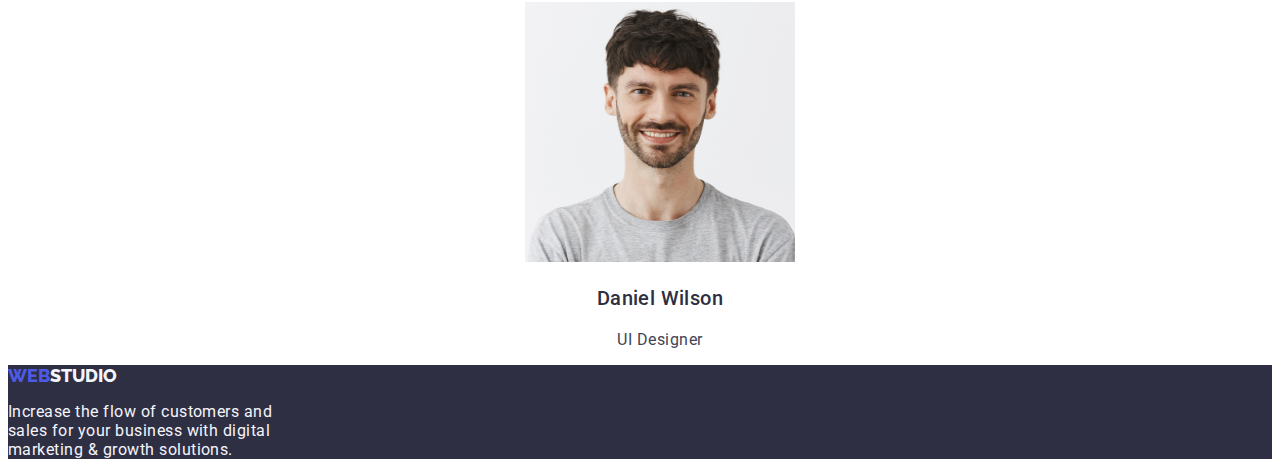
==== commit 03b04ebc: "Homework2" ====
--- a/index.html
+++ b/index.html
@@ -115,7 +115,7 @@
         <div class="container">
           <h2 class="section-title">Our Team</h2>
           <!-- Inserting Images -->
-          <ul class="members list">
+          <ul class="team list">
             <li>
               <img
                 src="./images/mark.jpg"
@@ -165,7 +165,7 @@
     <footer class="page-footer bg-footer">
       <div>
         <a href="./index.html" class="logo-link">
-          <span class="logo">WEB</span><span class="footer">STUDIO</span>
+          <span class="logo">WEB</span><span class="studio-footer">STUDIO</span>
         </a>
         <p class="footer-description">
           Increase the flow of customers and<br />
--- a/css/styles.css
+++ b/css/styles.css
@@ -4,177 +4,187 @@
   --iris: #4d5ae5;
   --navyblue: #2e2f42;
   --navcolor: black;
-  --oceancolor: #2196f3;
+  --oceancolor: #404bbf;
   --whitecolor: white;
   --slatecolor: #434455;
+  --cloud: #f4f4fd;
 }
-
+/* Checked */
+body {
+  font-family: "Roboto", sans-serif;
+  font-size: 16px;
+  letter-spacing: 0.03em;
+  color: var(--slatecolor);
+}
+/* Checked */
 .logo-link {
+  font-family: "Raleway", sans-serif;
   text-decoration: none;
-  /*font-family: "raleway", sans-serif;*/
-  font-size: 26px;
-  line-height: 1.5;
+  font-size: 0;
+  line-height: 1.17;
   font-weight: 800;
+  letter-spacing: 0.04em;
 }
-
+/* Checked */
+.logo-link > span {
+  font-size: 18px;
+}
+/* Checked */
 .logo {
   color: var(--iris);
 }
-
+/* Checked */
 .studio {
   color: var(--navyblue);
 }
-
-.footer {
-  color: var(--whitecolor);
+/* Checked */
+.studio-footer {
+  color: var(--cloud);
 }
-
+/* Checked */
 .nav-menu .page {
   color: var(--navcolor);
   text-decoration: none;
   font-weight: 500;
-  font-size: 16px;
-  line-height: 1.15;
-  letter-spacing: 0.05em;
+  line-height: 1.14;
+  letter-spacing: 0.02em;
 }
-
+/* Checked */
 .list {
   list-style-type: none;
 }
-
+/* Checked */
 .nav-menu .page:hover,
 .nav-menu .page:focus,
 .nav-menu .page.current,
 .contacts-menu .item:hover,
 .contacts-menu .item:focus {
-  color: var(--oceancolor);
+  color: var(--iris);
+}
+/* Checked */
+.contacts-menu .item {
+  color: var(--slatecolor);
+  font-weight: 400;
+  line-height: 1.14;
+  letter-spacing: 0.02em;
+  text-decoration: none;
+}
+/* Checked */
+.bg-hero {
+  background-color: var(--navyblue);
+}
+/* Checked */
+.hero-title {
+  color: var(--whitecolor);
+  font-size: 56px;
+  line-height: 1.07;
+  text-align: center;
+  letter-spacing: 0.04em;
+}
+/* Checked */
+.bg-team {
+  background-color: var(--cloud);
 }
 
-.contacts-menu .item {
-  color: var(--navcolor);
-  font-weight: 500;
-  font-size: 16px;
-  line-height: 1.15;
-  letter-spacing: 0.05em;
-  text-decoration: none;
-}
-
-.bg-hero {
-  background-color: var(--navyblue);
-  text-align: center;
-  width: 1440px;
-  height: 600px;
-  line-height: 60px;
-  left: 0px;
-  top: 72px;
-}
-
-.hero-title {
-  color: var(--whitecolor);
-  font-size: 50px;
-  font-weight: 700;
-  line-height: 1.5;
-  text-align: center;
-  letter-spacing: 0.05em;
-}
-
+/* Checked */
 .button {
   cursor: pointer;
   border-color: transparent;
-  letter-spacing: 0.05em;
+  letter-spacing: 0.03em;
   font-family: inherit;
-}
-
-.button.primary {
-  background-color: var(--oceancolor);
-  color: var(--whitecolor);
-  font-size: 16px;
   font-weight: 500;
   line-height: 1.5;
-  text-align: center;
+  border-radius: 4px;
+  font-size: 16px;
+}
+/* Checked */
+.button.primary {
+  background-color: var(--iris);
+  color: var(--whitecolor);
+  line-height: 1.87;
   letter-spacing: 0.05em;
 }
-
+/* Checked */
 .button.primary:hover,
 .button.primary:focus {
-  background-color: hotpink;
+  background-color: var(--oceancolor);
 }
-
+/* Checked */
 .button.filter {
-  background-color: var(--whitecolor);
-  color: var(--navyblue);
+  background-color: var(--cloud);
+  color: var(--iris);
   font-weight: 500;
-  font-size: 16px;
   line-height: 1.62;
-  padding: 10px;
 }
-
+/* Checked */
 .button.filter:hover,
 .button.filter:focus,
 .button.filter.current {
   background-color: var(--oceancolor);
-  color: var(--whitecolor);
+  color: var(--cloud);
 }
-
-.description.title {
-  font-weight: 800;
-  font-size: 14px;
-  line-height: 1.5;
-  color: var(--slatecolor);
-}
-
+/* Checked */
 .section-title {
   text-align: center;
   color: var(--navyblue);
   font-size: 36px;
-  font-weight: 900;
-  line-height: 1.5;
-  letter-spacing: 0.05em;
+  line-height: 1.17;
 }
-.name {
+/* Checked */
+.benefits .title {
+  font-size: 20px;
+  font-weight: 500;
   color: var(--navyblue);
-  font-weight: 800;
+}
+/* Checked */
+.benefits .description {
+  color: var(--slatecolor);
+  line-height: 1.71;
+  font-size: 16px;
+  font-weight: 400;
+}
+/* Checked */
+.team .name {
+  color: var(--navyblue);
+  font-weight: 500;
   font-size: 20px;
-  line-height: 1.5;
-  letter-spacing: 0.05em;
+  text-align: center;
+  letter-spacing: 0.02em;
 }
-
-.position {
+/* Checked */
+.team .position {
   color: var(--slatecolor);
   font-size: 16px;
-  font-style: normal;
   font-weight: 400;
-  line-height: 24px;
-  letter-spacing: 0.05em;
+  text-align: center;
 }
-
-.bg-footer {
+/* Checked */
+.page-footer.bg-footer {
   background-color: var(--navyblue);
 }
-
+/* Checked */
 .footer-description {
-  color: var(--whitecolor);
-  width: 265px;
-  height: 60px;
-  top: 3300pxq;
+  color: var(--cloud);
 }
-
+/* Checked */
 .project {
   text-decoration: none;
 }
-
-.project.name {
+/* Checked */
+.project .name {
   color: var(--navyblue);
-  font-weight: 700;
-  font-size: 18px;
+  font-weight: 500;
+  font-size: 20px;
   line-height: 2;
-  letter-spacing: 0.06em;
+  letter-spacing: 0.04em;
+}
+/* Checked */
+.project.type {
+  color: var(--slatecolor);
+  font-weight: 400;
+  line-height: 1.87;
 }
 
-.pictures.type {
-  color: var(--slatecolor);
-  font-weight: 700;
-  font-size: 18px;
-  line-height: 2;
-  letter-spacing: 0.06em;
+.team.list {
+  text-align: center;
 }
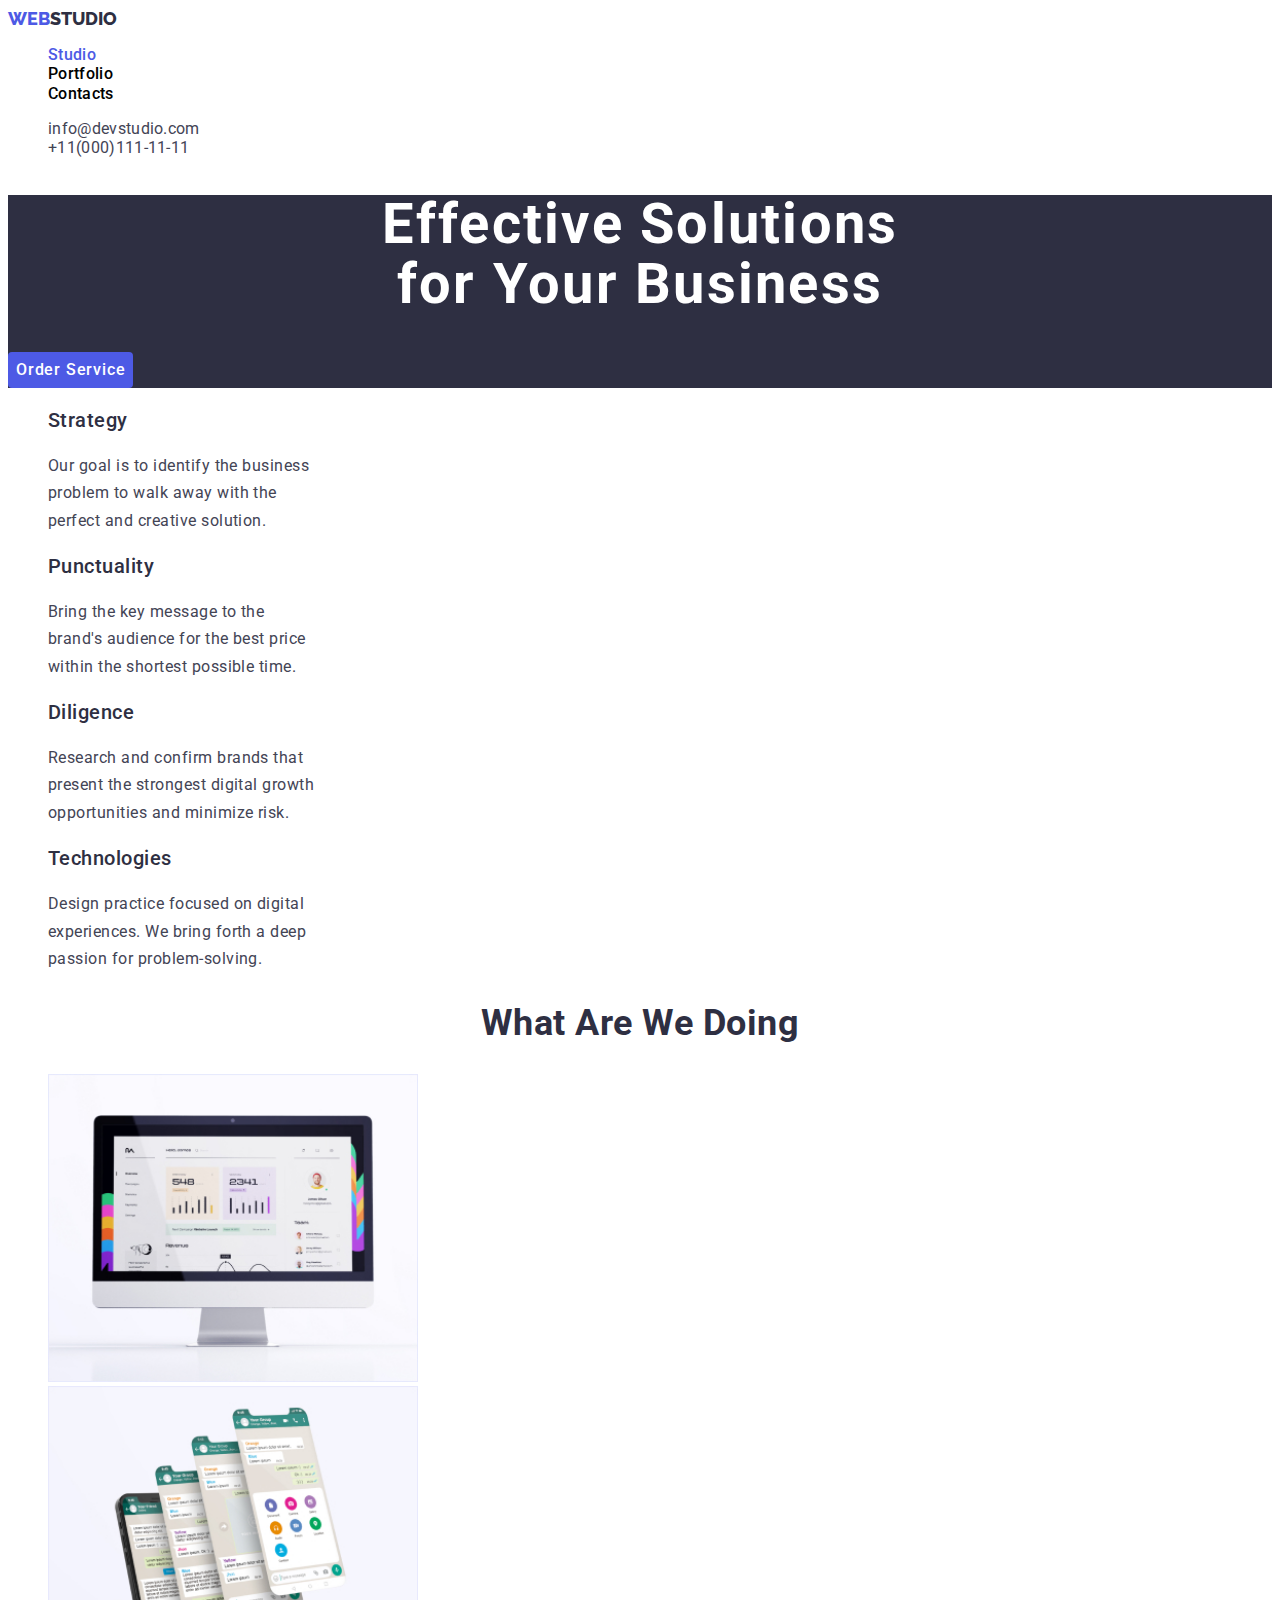
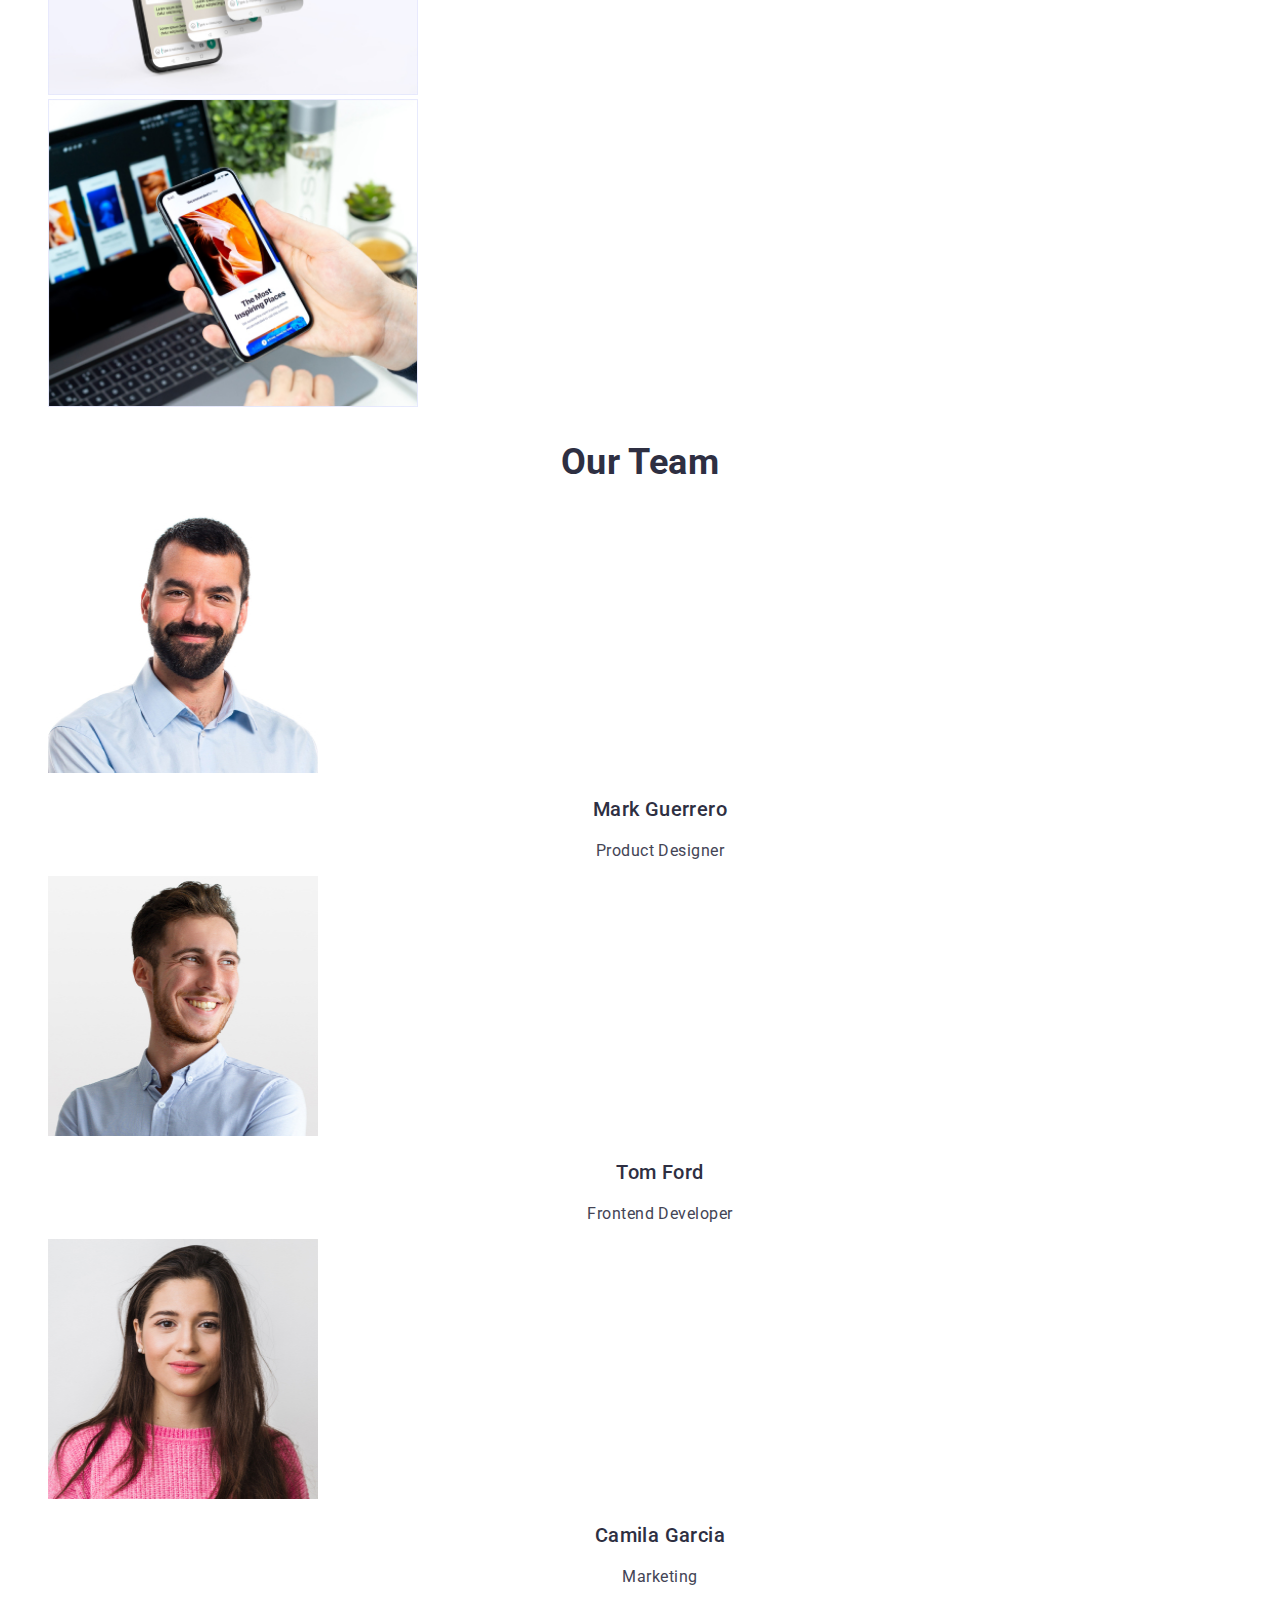
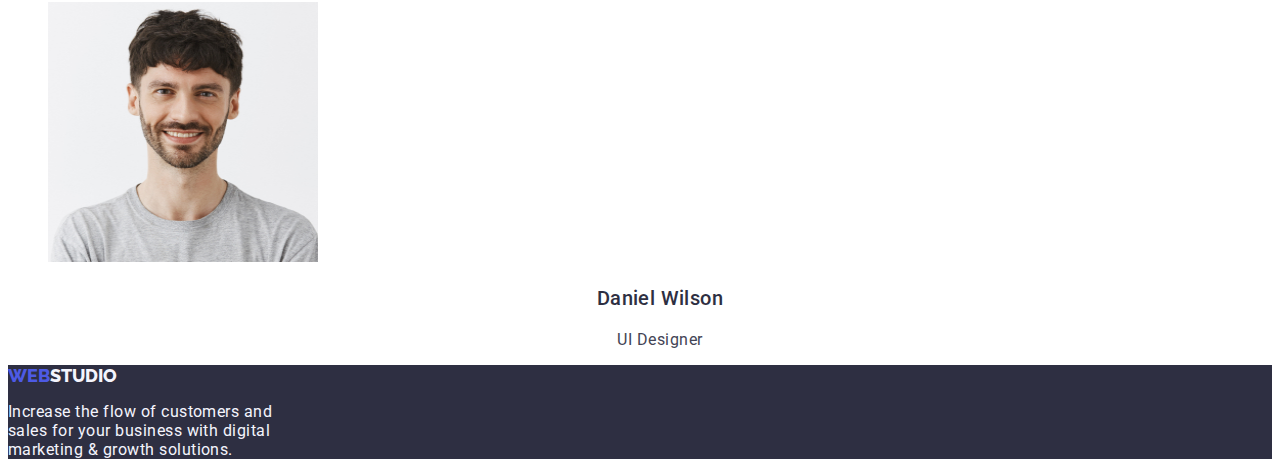
==== commit e031c02f: "Homework2" ====
--- a/index.html
+++ b/index.html
@@ -17,7 +17,7 @@
         </a>
         <ul class="nav-menu list">
           <li>
-            <a href="#" class="page current">Studio</a>
+            <a href="./index.html" class="page current">Studio</a>
           </li>
           <li>
             <a href="./portfolio.html" class="page">Portfolio</a>
--- a/css/styles.css
+++ b/css/styles.css
@@ -184,7 +184,3 @@
   font-weight: 400;
   line-height: 1.87;
 }
-
-.team.list {
-  text-align: center;
-}
